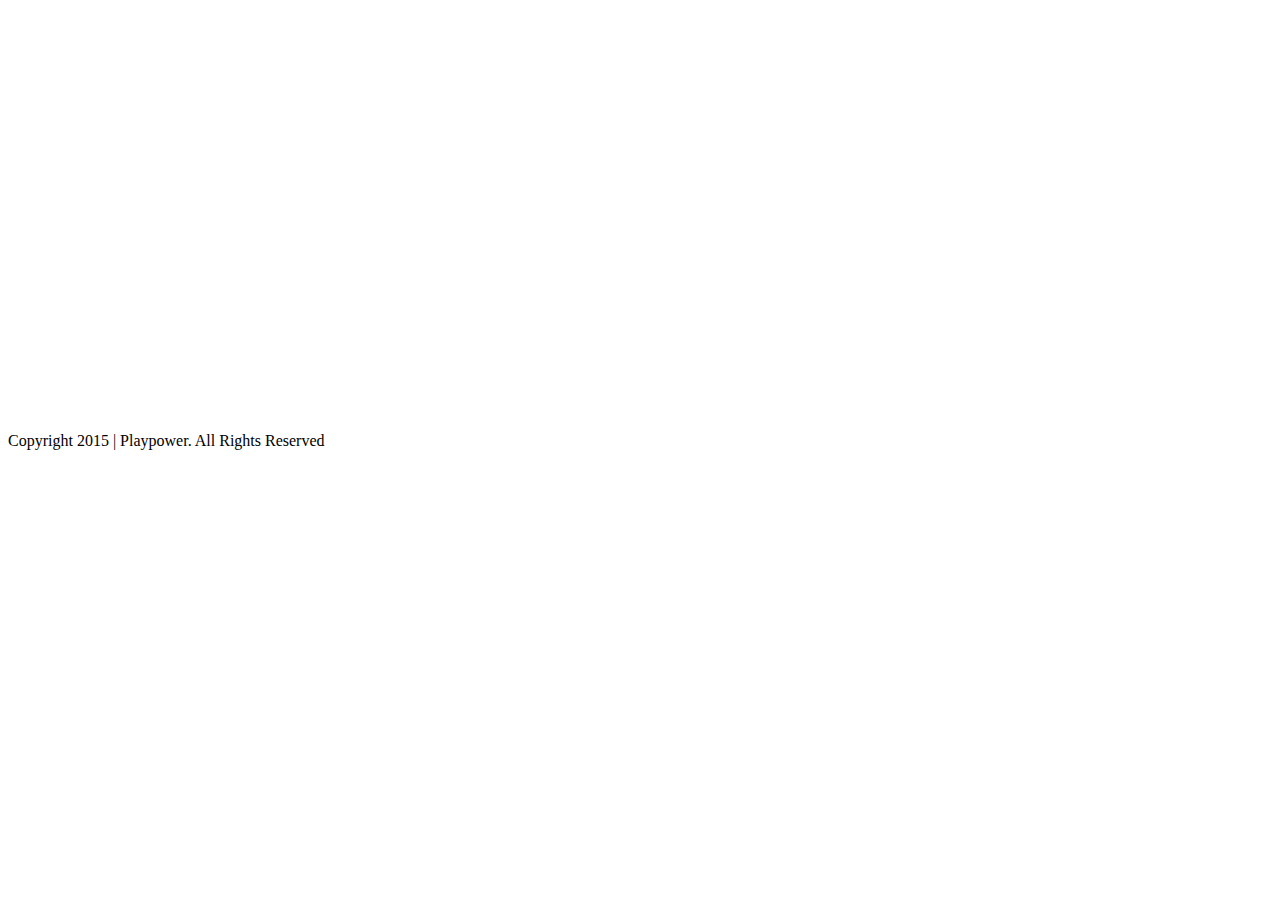
==== public/privacy-policy.html @ 67a6c279 "added privacy policy" ====
<!DOCTYPE html>
<html lang="en">
<head>
    <meta charset="utf-8">
    <meta http-equiv="X-UA-Compatible" content="IE=edge">
    <meta name="viewport" content="width=device-width, initial-scale=1">
    <meta name="description" content="">
    <meta name="author" content="">
    <link rel="icon" href="assets/img/favicon.jpg">

    <title>Learnworld</title>

    <!-- Bootstrap core CSS -->
    <link href="assets/css/bootstrap.css" rel="stylesheet">

    <!-- Custom styles for this template -->
    <link href="assets/css/custom-animations.css" rel="stylesheet">
    <link href="assets/css/style.css" rel="stylesheet">


    <!-- IE10 viewport hack for Surface/desktop Windows 8 bug -->
    <script src="assets/js/ie10-viewport-bug-workaround.js"></script>

    <!-- HTML5 shim and Respond.js IE8 support of HTML5 elements and media queries -->
    <!--[if lt IE 9]>
    <script src="https://oss.maxcdn.com/html5shiv/3.7.2/html5shiv.min.js"></script>
    <script src="https://oss.maxcdn.com/respond/1.4.2/respond.min.js"></script>
    <![endif]-->

    <!-- Google Analaytics -->
    <script>
        (function(i,s,o,g,r,a,m){i['GoogleAnalyticsObject']=r;i[r]=i[r]||function(){
            (i[r].q=i[r].q||[]).push(arguments)},i[r].l=1*new Date();a=s.createElement(o),
                m=s.getElementsByTagName(o)[0];a.async=1;a.src=g;m.parentNode.insertBefore(a,m)
        })(window,document,'script','//www.google-analytics.com/analytics.js','ga');

        ga('create', 'UA-66839473-2', 'auto');
        ga('send', 'pageview');

    </script>

</head>

<body>

<! -- ********** HEADER ********** -->
<div id="privacy-header">
    <div class="container">

        <div class="row">
            <!--<img src="assets/img/logo.png" class="img-responsive" style="width: 200px;height: 29px; margin-left: 20px; margin-top: 20px" alt="Learnworld">-->

            <div class="col-md-10 ">
                <h5 class="lw-title" style="color:#ffffff;text-align: left; font-weight: 100">

                    <ul>
                        <li>We may collect personal and activity data to improve your experience. For instance, we uniquely identify your device and measure how the app is used, at scale. This data is anonymized and used to support continuous improvement, in accordance with general research ethics guidelines. We also may collect personally identifiable information that you provide to us, such as your name, address, phone number or email address. With your permission, we may also access other personal information on your device in order to provide services to you. If authorized by you, we may also access profile and other information from services like Facebook.
                        </li>
                        <li>Our systems may associate this personal information with your activities in the course of providing service to you (such as activities or things you click on).
                        </li>
                        <li> We do not knowingly collect personal information from children under 13. If you believe we have inadvertently collected such information, please contact us so we can promptly obtain parental consent or remove the information.
                        </li>
                        <li> We do not use or collect your precise geographic location.
                        </li>
                        <li>You can request to delete your personal data. In your account, you can delete any personally identifiable information we have stored, such as your name, address, email or phone number. You can also contact us by email to request to see or delete this information.
                        </li>
                        <li>We keep personal data until you delete it. We remove personally identifiable information (such as your name, address, email or phone number) and other preferences associated with your account promptly after you delete your account. We may retain other data indefinitely.We don't share your personal data with other companies.
                        </li>
                        <li>We do not sell personally identifiable information (such as name, address, email or phone) to other companies.
                        </li>
                        <li>No ad companies collect data through our service. We do not allow advertising companies to collect data through our service for ad targeting.
                        </li>
                        <li> You can ask privacy questions or opt-out of marketing.
                        </li>
                        <li>If you have any questions or concerns about our privacy policies, please contact us: support@playpowerlabs.com
                        </li>
                        <li>Analytics providers, such as MixPanel, access data on our behalf. Analytics companies may access anonymous data (such as your IP address or device ID) to help us understand how our services are used. They use this data solely on our behalf. They do not share it except in aggregate form; no data is shared as to any individual user.
                        </li>
                        <li>We take reasonable steps to secure your personally identifiable information against unauthorized access or disclosure. However, no security or encryption method can be guaranteed to protect information from hackers or human error. Information we collect may be stored or processed on computers located in any country where we do business.
                        </li>
                        <li>Special situations may require disclosure of your data. To operate the service, we also may make identifiable and anonymous information available to third parties in these limited circumstances: (1) with your express consent, (2) when we have a good faith belief it is required by law, (3) when we have a good faith belief it is necessary to protect our rights or property, or (4) to any successor or purchaser in a merger, acquisition, liquidation, dissolution or sale of assets. Your consent will not be required for disclosure in these cases, but we will attempt to notify you, to the extent permitted by law to do so.
                        </li>

                    </ul>
                </h5>
                <!--<h1 class="mb">LEARN WORLD</h1>-->
            </div>
            <br>
            <br>



        </div>
    </div><! --/container -->
</div><! --/h -->





<! -- ********** FOOTER ********** -->


<! -- ********** CREDITS ********** -->
<div id="c">
    <div class="container">
        <div class="row">
            <div class="col-md-6 col-md-offset-3 centered">
                <p>Copyright 2015 | Playpower. All Rights Reserved</p>
            </div>
        </div>
    </div><! --/container -->
</div><! --/C -->

<!-- Bootstrap core JavaScript
================================================== -->
<!-- Placed at the end of the document so the pages load faster -->
<script src="assets/js/jquery.min.js"></script>
<script src="assets/js/bootstrap.min.js"></script>
<script src="assets/js/retina-1.1.0.js"></script>
<script src="assets/js/jquery.unveilEffects.js"></script>
</body>
</html>
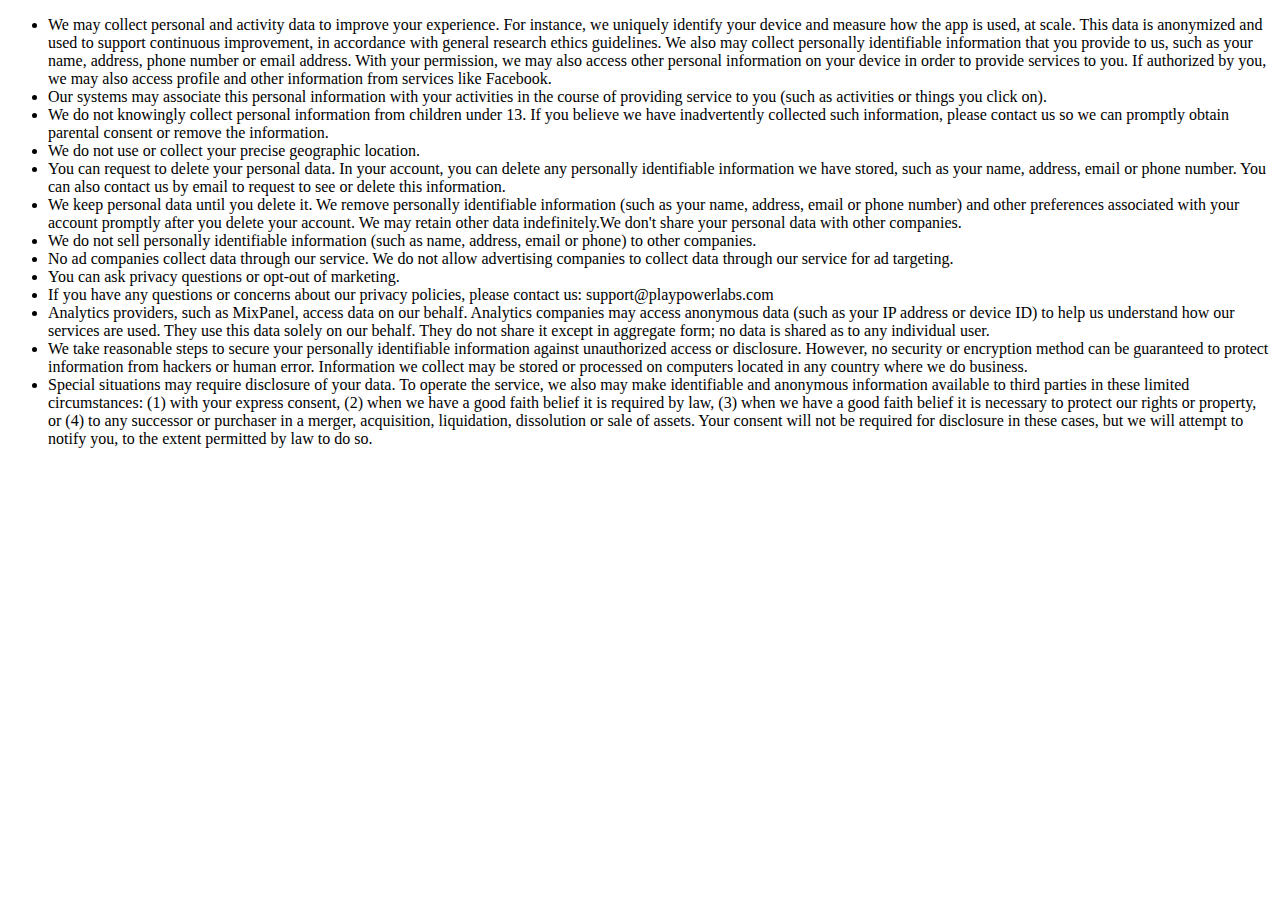
==== commit c2ae64d1: "added privacy policy" ====
--- a/public/privacy-policy.html
+++ b/public/privacy-policy.html
@@ -8,7 +8,7 @@
     <meta name="author" content="">
     <link rel="icon" href="assets/img/favicon.jpg">
 
-    <title>Learnworld</title>
+    <title>Run With US!</title>
 
     <!-- Bootstrap core CSS -->
     <link href="assets/css/bootstrap.css" rel="stylesheet">
@@ -43,17 +43,12 @@
 
 <body>
 
-<! -- ********** HEADER ********** -->
-<div id="privacy-header">
+
+<div id="c">
     <div class="container">
-
         <div class="row">
-            <!--<img src="assets/img/logo.png" class="img-responsive" style="width: 200px;height: 29px; margin-left: 20px; margin-top: 20px" alt="Learnworld">-->
-
-            <div class="col-md-10 ">
-                <h5 class="lw-title" style="color:#ffffff;text-align: left; font-weight: 100">
-
-                    <ul>
+            <div class="col-md-6 col-md-offset-3 centered">
+                 <ul>
                         <li>We may collect personal and activity data to improve your experience. For instance, we uniquely identify your device and measure how the app is used, at scale. This data is anonymized and used to support continuous improvement, in accordance with general research ethics guidelines. We also may collect personally identifiable information that you provide to us, such as your name, address, phone number or email address. With your permission, we may also access other personal information on your device in order to provide services to you. If authorized by you, we may also access profile and other information from services like Facebook.
                         </li>
                         <li>Our systems may associate this personal information with your activities in the course of providing service to you (such as activities or things you click on).
@@ -82,31 +77,6 @@
                         </li>
 
                     </ul>
-                </h5>
-                <!--<h1 class="mb">LEARN WORLD</h1>-->
-            </div>
-            <br>
-            <br>
-
-
-
-        </div>
-    </div><! --/container -->
-</div><! --/h -->
-
-
-
-
-
-<! -- ********** FOOTER ********** -->
-
-
-<! -- ********** CREDITS ********** -->
-<div id="c">
-    <div class="container">
-        <div class="row">
-            <div class="col-md-6 col-md-offset-3 centered">
-                <p>Copyright 2015 | Playpower. All Rights Reserved</p>
             </div>
         </div>
     </div><! --/container -->
